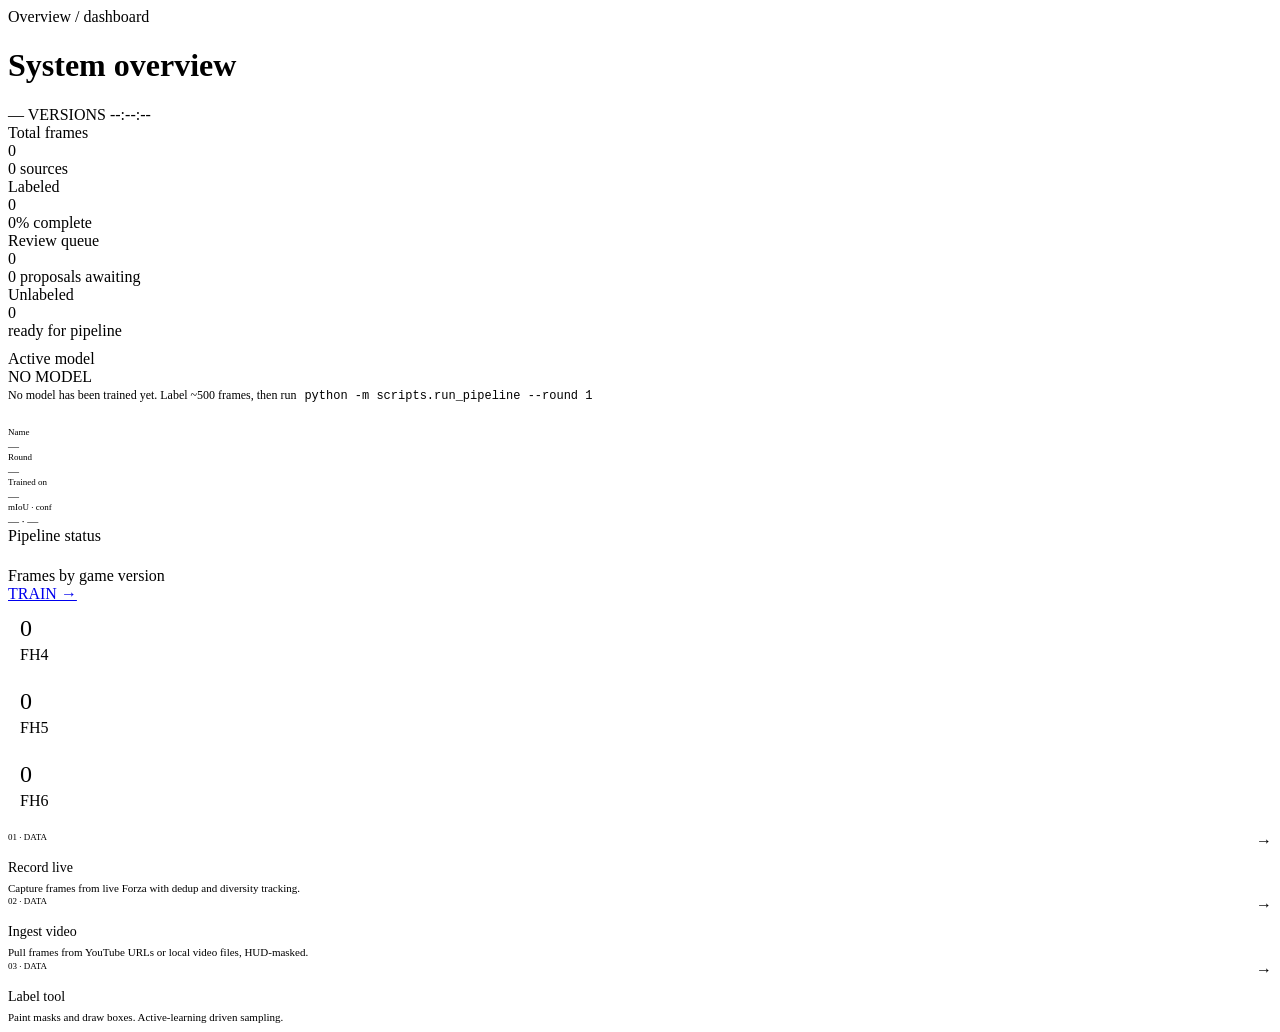
==== frontend/dashboard.html @ 6f74854e "Full reright Rewrite Full UI and labeling and data creation systems are ready" ====
<!DOCTYPE html>
<html lang="en">
<head>
<meta charset="UTF-8">
<title>ForzaTek — Dashboard</title>
<link rel="preconnect" href="https://fonts.googleapis.com">
<link href="https://fonts.googleapis.com/css2?family=IBM+Plex+Sans:wght@300;400;500;600&family=JetBrains+Mono:wght@400;500;600&display=swap" rel="stylesheet">
<link rel="stylesheet" href="/static/app.css">
<script src="/static/app.js"></script>
</head>
<body>

<main class="page">

  <header class="page-header">
    <div>
      <div class="crumb">Overview / dashboard</div>
      <h1>System overview</h1>
    </div>
    <div class="pills">
      <span class="pill" id="versionsPill">— VERSIONS</span>
      <span class="pill pill-accent nums" id="clockPill">--:--:--</span>
    </div>
  </header>

  <section class="grid grid-4" style="margin-bottom: 10px;">
    <div class="stat">
      <div class="stat-label">Total frames</div>
      <div class="stat-value" id="mTotal">0</div>
      <div class="stat-sub" id="mTotalSub">0 sources</div>
    </div>
    <div class="stat">
      <div class="stat-label">Labeled</div>
      <div class="stat-value ok" id="mLabeled">0</div>
      <div class="stat-sub" id="mLabeledSub">0% complete</div>
      <div class="stat-bar ok"><div id="mLabeledBar" style="width: 0%"></div></div>
    </div>
    <div class="stat">
      <div class="stat-label">Review queue</div>
      <div class="stat-value warn" id="mQueue">0</div>
      <div class="stat-sub" id="mQueueSub">0 proposals awaiting</div>
    </div>
    <div class="stat">
      <div class="stat-label">Unlabeled</div>
      <div class="stat-value dim" id="mUnlabeled">0</div>
      <div class="stat-sub">ready for pipeline</div>
    </div>
  </section>

  <section class="grid grid-2" style="margin-bottom: 10px;">

    <div class="panel">
      <div class="panel-header">
        <div class="section-label">Active model</div>
        <span class="pill" id="mStatus">NO MODEL</span>
      </div>
      <div id="mDetail" style="font-size: 12px; color: var(--ink-dim); line-height: 1.5; margin-bottom: 12px;">
        No model has been trained yet. Label ~500 frames, then run <code class="nums" style="color: var(--accent); background: var(--bg); padding: 1px 5px; border-radius: 2px;">python -m scripts.run_pipeline --round 1</code>
      </div>
      <div class="grid grid-4" style="padding-top: 10px; border-top: 1px solid var(--edge); gap: 8px;">
        <div><div class="section-label" style="font-size: 9px; margin-bottom: 3px;">Name</div><div class="nums" style="font-size: 11px;" id="mName">—</div></div>
        <div><div class="section-label" style="font-size: 9px; margin-bottom: 3px;">Round</div><div class="nums" style="font-size: 11px;" id="mRound">—</div></div>
        <div><div class="section-label" style="font-size: 9px; margin-bottom: 3px;">Trained on</div><div class="nums" style="font-size: 11px;" id="mTrained">—</div></div>
        <div><div class="section-label" style="font-size: 9px; margin-bottom: 3px;">mIoU · conf</div><div class="nums" style="font-size: 11px;"><span id="mMiou">—</span> · <span id="mConf">—</span></div></div>
      </div>
    </div>

    <div class="panel">
      <div class="section-label" style="margin-bottom: 12px;">Pipeline status</div>
      <div id="pipelineSteps" style="display: flex; flex-direction: column; gap: 6px;">
        <!-- Populated by JS -->
      </div>
    </div>

  </section>

  <section class="panel" style="margin-bottom: 10px;">
    <div class="panel-header">
      <div class="section-label">Frames by game version</div>
      <a href="/train" class="pill">TRAIN →</a>
    </div>
    <div class="grid grid-3" style="border-top: 1px solid var(--edge); padding-top: 0; gap: 0;">
      <div style="padding: 12px; border-right: 1px solid var(--edge);">
        <div class="nums" style="font-size: 24px; font-weight: 500;" id="vFH4">0</div>
        <div class="section-label" style="margin-top: 4px;">FH4</div>
      </div>
      <div style="padding: 12px; border-right: 1px solid var(--edge);">
        <div class="nums" style="font-size: 24px; font-weight: 500;" id="vFH5">0</div>
        <div class="section-label" style="margin-top: 4px;">FH5</div>
      </div>
      <div style="padding: 12px;">
        <div class="nums" style="font-size: 24px; font-weight: 500;" id="vFH6">0</div>
        <div class="section-label" style="margin-top: 4px;">FH6</div>
      </div>
    </div>
  </section>

  <section class="grid grid-3">
    <a href="/record" class="panel" style="text-decoration: none; color: inherit; transition: border-color 0.15s;">
      <div style="display: flex; justify-content: space-between; margin-bottom: 10px;">
        <span class="section-label" style="font-size: 9px;">01 · DATA</span>
        <span style="color: var(--ink-dim);">→</span>
      </div>
      <div style="font-size: 14px; font-weight: 500; margin-bottom: 4px;">Record live</div>
      <div style="font-size: 11px; color: var(--ink-faint); line-height: 1.5;">Capture frames from live Forza with dedup and diversity tracking.</div>
    </a>
    <a href="/ingest" class="panel" style="text-decoration: none; color: inherit;">
      <div style="display: flex; justify-content: space-between; margin-bottom: 10px;">
        <span class="section-label" style="font-size: 9px;">02 · DATA</span>
        <span style="color: var(--ink-dim);">→</span>
      </div>
      <div style="font-size: 14px; font-weight: 500; margin-bottom: 4px;">Ingest video</div>
      <div style="font-size: 11px; color: var(--ink-faint); line-height: 1.5;">Pull frames from YouTube URLs or local video files, HUD-masked.</div>
    </a>
    <a href="/label" class="panel" style="text-decoration: none; color: inherit;">
      <div style="display: flex; justify-content: space-between; margin-bottom: 10px;">
        <span class="section-label" style="font-size: 9px;">03 · DATA</span>
        <span style="color: var(--ink-dim);">→</span>
      </div>
      <div style="font-size: 14px; font-weight: 500; margin-bottom: 4px;">Label tool</div>
      <div style="font-size: 11px; color: var(--ink-faint); line-height: 1.5;">Paint masks and draw boxes. Active-learning driven sampling.</div>
    </a>
  </section>

</main>

<script>
ForzaTek.mount('dashboard');
const { api, fmt } = ForzaTek;

async function refresh() {
  try {
    const s = await api.get('/api/system/stats');
    document.getElementById('mTotal').textContent = fmt.n(s.total_frames);
    const srcCount = Object.keys(s.frames_by_version || {}).length;
    document.getElementById('mTotalSub').textContent = `${srcCount} version${srcCount === 1 ? '' : 's'} in DB`;

    document.getElementById('mLabeled').textContent = fmt.n(s.labeled_frames);
    const pct = s.total_frames ? s.labeled_frames / s.total_frames : 0;
    document.getElementById('mLabeledSub').textContent = fmt.pct(pct) + ' complete';
    document.getElementById('mLabeledBar').style.width = (pct * 100) + '%';

    document.getElementById('mQueue').textContent = fmt.n(s.queue_size);
    document.getElementById('mQueueSub').textContent = `${fmt.n(s.proposed_frames)} proposals awaiting`;

    const unlabeled = Math.max(0, s.total_frames - s.labeled_frames - s.proposed_frames);
    document.getElementById('mUnlabeled').textContent = fmt.n(unlabeled);

    // Active model
    if (s.active_model) {
      const m = s.active_model;
      const mx = JSON.parse(m.metrics_json || '{}');
      document.getElementById('mStatus').textContent = 'ACTIVE';
      document.getElementById('mStatus').className = 'pill pill-ok';
      document.getElementById('mDetail').innerHTML =
        `Round ${m.round_num} checkpoint, trained on ${m.trained_on} frames. Used for auto-labeling and active-learning selection.`;
      document.getElementById('mName').textContent = m.name;
      document.getElementById('mRound').textContent = m.round_num;
      document.getElementById('mTrained').textContent = fmt.n(m.trained_on);
      document.getElementById('mMiou').textContent = mx.best_mIoU != null ? mx.best_mIoU.toFixed(3) : '—';
      document.getElementById('mConf').textContent = mx.mean_det_conf != null ? mx.mean_det_conf.toFixed(2) : '—';
    }

    // Versions
    const by = s.frames_by_version || {};
    document.getElementById('vFH4').textContent = fmt.n(by.fh4 || 0);
    document.getElementById('vFH5').textContent = fmt.n(by.fh5 || 0);
    document.getElementById('vFH6').textContent = fmt.n(by.fh6 || 0);
    const live = [];
    if (by.fh4) live.push('FH4');
    if (by.fh5) live.push('FH5');
    if (by.fh6) live.push('FH6');
    document.getElementById('versionsPill').textContent = live.length ? live.join(' · ') : 'NO DATA';

    renderPipeline(s);
  } catch (e) {}
}

function renderPipeline(s) {
  const steps = [
    { n: 1, label: 'Collect frames',        done: s.total_frames   >= 500  },
    { n: 2, label: 'Label 500 manually',    done: s.labeled_frames >= 500  },
    { n: 3, label: 'Train round 1',         done: !!s.active_model && s.active_model.round_num >= 1 },
    { n: 4, label: 'Review uncertain',      done: !!s.active_model && s.active_model.round_num >= 2 },
    { n: 5, label: 'Iterate to round 3+',   done: !!s.active_model && s.active_model.round_num >= 3 },
  ];
  // Mark the first undone as "current"
  let marked = false;
  for (const st of steps) {
    st.current = !st.done && !marked;
    if (st.current) marked = true;
  }
  document.getElementById('pipelineSteps').innerHTML = steps.map(st => {
    const cls = st.done ? 'ok' : (st.current ? 'warn' : 'dim');
    const border = st.done ? 'var(--ok)' : (st.current ? 'var(--warn)' : 'var(--edge)');
    const color = st.done ? 'var(--ok)' : (st.current ? 'var(--warn)' : 'var(--ink-faint)');
    const status = st.done ? 'done' : (st.current ? 'current' : 'pending');
    return `
      <div style="display: flex; align-items: center; gap: 10px; font-size: 12px;">
        <span class="nums" style="width: 18px; height: 18px; flex-shrink: 0; border: 1px solid ${border}; color: ${color}; font-size: 10px; display: flex; align-items: center; justify-content: center; border-radius: 2px;">${st.n}</span>
        <span style="flex: 1; color: ${st.done || st.current ? 'var(--ink)' : 'var(--ink-dim)'};">${st.label}</span>
        <span class="nums" style="font-size: 10px; color: ${color};">${status}</span>
      </div>
    `;
  }).join('');
}

function tickClock() {
  const d = new Date();
  document.getElementById('clockPill').textContent = d.toTimeString().slice(0, 8);
}
setInterval(tickClock, 1000); tickClock();
setInterval(refresh, 2500); refresh();
</script>
</body>
</html>
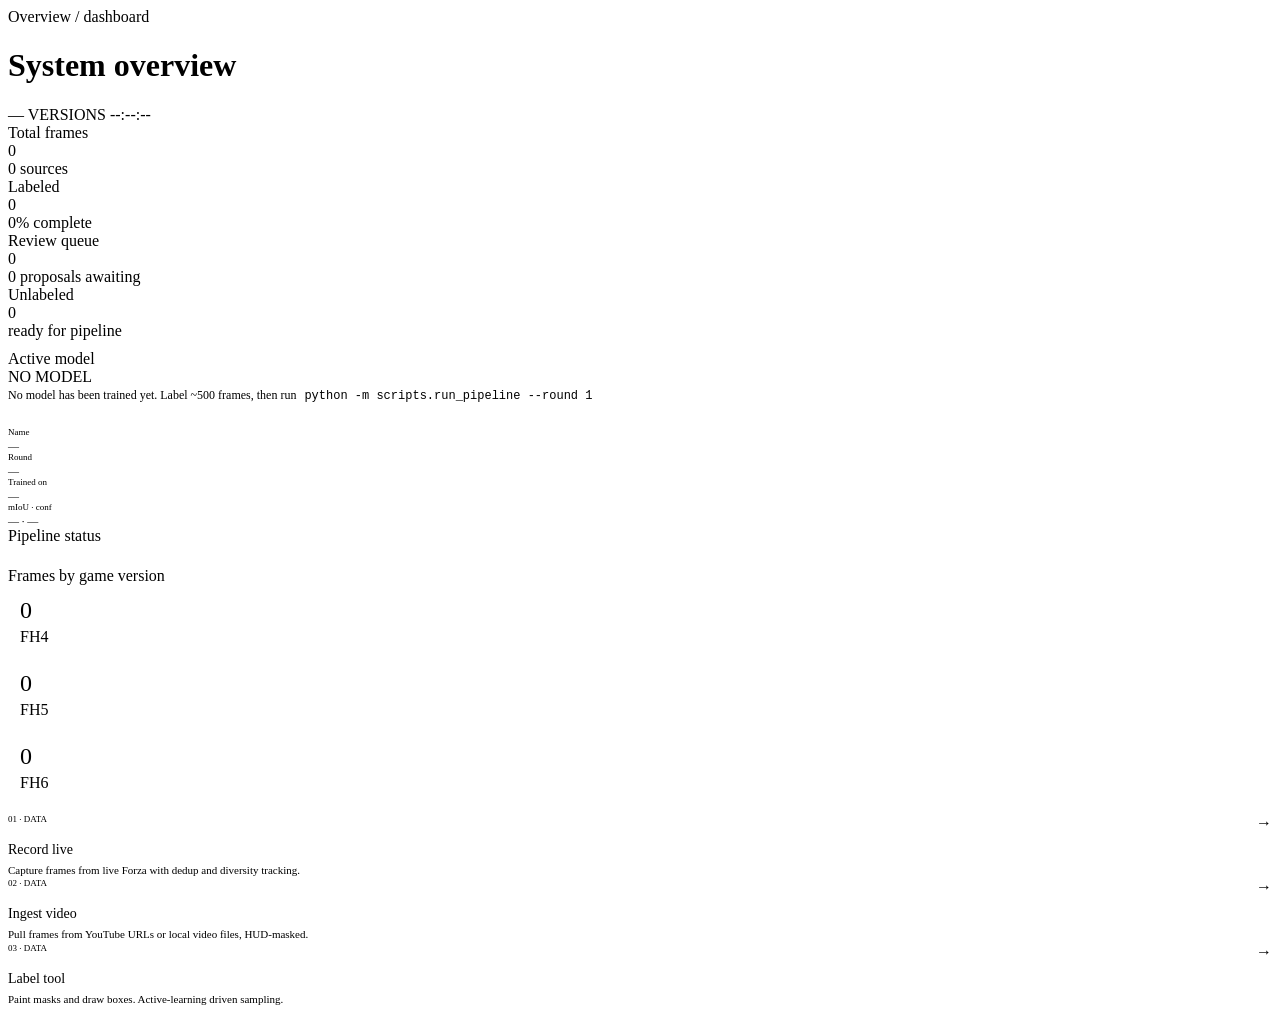
==== commit 5b6fcd0e: "rewamp complete everything dome before implementing driving" ====
--- a/frontend/dashboard.html
+++ b/frontend/dashboard.html
@@ -77,8 +77,7 @@
   <section class="panel" style="margin-bottom: 10px;">
     <div class="panel-header">
       <div class="section-label">Frames by game version</div>
-      <a href="/train" class="pill">TRAIN →</a>
-    </div>
+          </div>
     <div class="grid grid-3" style="border-top: 1px solid var(--edge); padding-top: 0; gap: 0;">
       <div style="padding: 12px; border-right: 1px solid var(--edge);">
         <div class="nums" style="font-size: 24px; font-weight: 500;" id="vFH4">0</div>
@@ -213,4 +212,4 @@
 setInterval(refresh, 2500); refresh();
 </script>
 </body>
-</html>
+</html>
